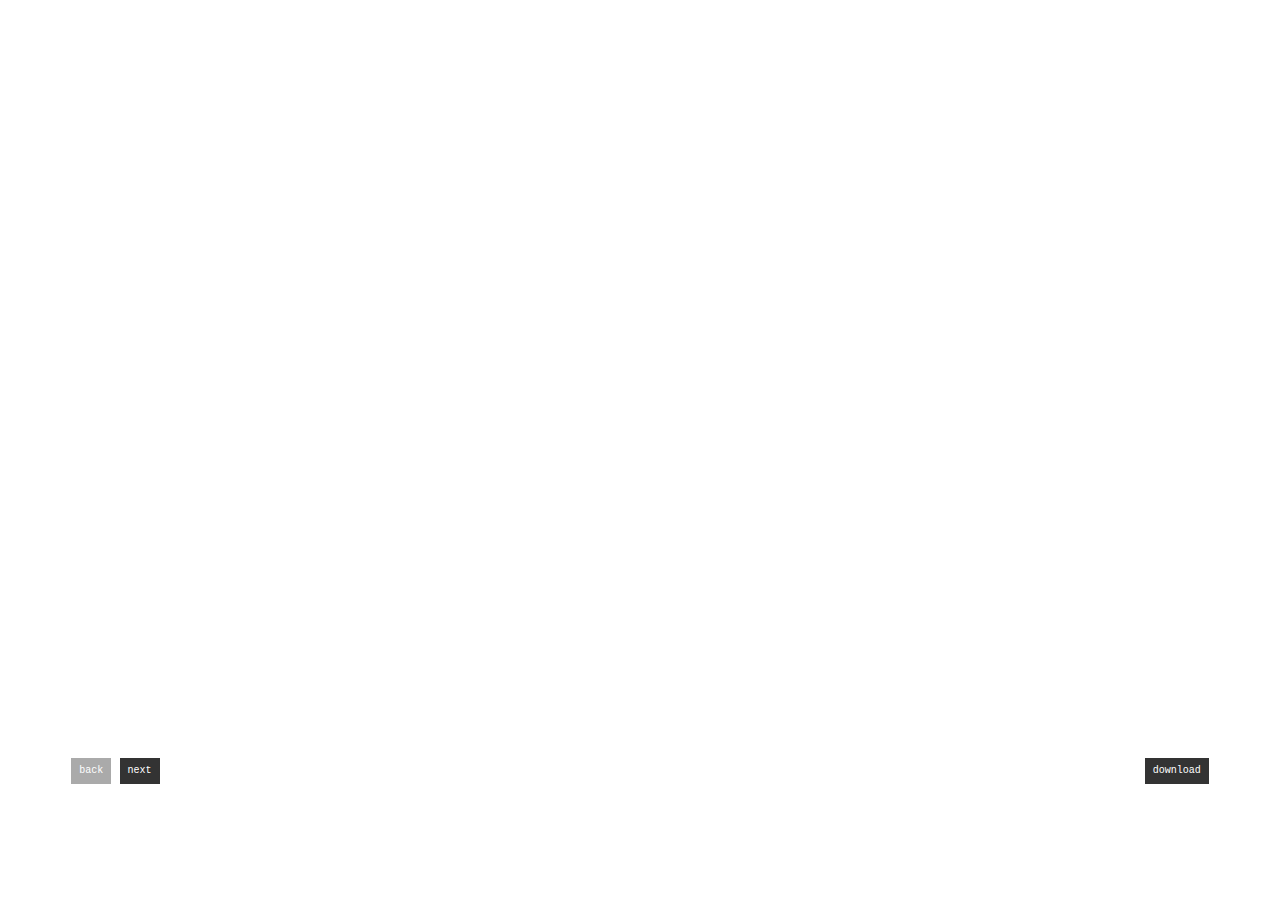
==== map.html @ 25ee3b77 "voila" ====
<!DOCTYPE html>
<html lang="en">
<head>
  <meta charset="utf-8">
  <title>Map - Table</title>
  <meta name="description" content="Template for publishing a map and sortable table">
  <meta name="author" content="andrewxhill">
  <meta name="viewport" content="width=device-width, initial-scale=1">
  <link rel="icon" type="image/png" href="https://cartodb.com/favicon.ico">

  <!-- include cartodb.js library -->
  <link rel="stylesheet" href="https://cartodb-libs.global.ssl.fastly.net/cartodb.js/v3/3.12/themes/css/cartodb.css" />
  <link rel="stylesheet" href="https://cdn.datatables.net/1.10.5/css/jquery.dataTables.css" />

  <script src="https://cartodb-libs.global.ssl.fastly.net/cartodb.js/v3/3.12/cartodb.js"></script>

  <script src="https://cartodb-libs.global.ssl.fastly.net/cartodb.js/v3/3.12/cartodb.js"></script>
  <script src="https://cdn.datatables.net/1.10.5/js/jquery.dataTables.min.js"></script>


  <style type="text/css">
    #container {
      width: 100%;
      padding-left: 5%;
      font: normal 14px/100% "Andale Mono", AndaleMono, monospace;
    }
    #map {width: 90%; height: 750px;}

    /*table style from http://codepen.io/mastastealth/pen/BHJLb*/
    table { 
      color: #333;
      font-family: Helvetica, Arial, sans-serif;
      font-size: 10px;
      width: 90%;
      /* Table reset stuff */
      border-collapse: collapse; border-spacing: 0; 
    }
        
    td, th {  border: 0 none; height: 30px; }
          
    th {
      /* Gradient Background */
      background: linear-gradient(#333 0%,#444 100%);
      color: #FFF; font-weight: bold;
      height: 40px;
      padding: 2px 8px;
      cursor: pointer;
    }
        
    td { background: #FAFAFA; text-align: center; }
    td.numeric { color: green;}
    th:after {
      content: "▼";
      font-size: 8px;
      margin-left: 4px;
      color: #aaa;
    }

    /* Zebra Stripe Rows */
        
    tr:nth-child(even) td { background: #EEE; } 
    tr:nth-child(odd) td { background: #FDFDFD; }

    #menu {width: 90%;}
    .btn {
      display: inline-block;
      padding: 6px 8px;
      color: #fff;
      font-size: 10px;
      text-decoration: none;
      background: #333;
    }
    #download {
      float: right;
    }
    .btn:hover {
      cursor: pointer;
      background: #555;
    } 
    .btn.disable {
      cursor: crosshair;
      background: #aaa;
    } 
    .col_val {
      display: none;
    }
    .filter {
      display: none;
      width: 240px;
    }
    #filter{
      background-color:#4F6877;
      display:block;
      padding: 1px 20px 1px 10px;
      min-height: 25px;
      line-height: 24px;
      overflow: hidden;
      border:0;
      width:162px;
      color: white;
      font-size: 10px;
      float: left;
    }
    .apply {float:left;
      min-height: 15px;}
    p {
      width: 90%;
    }
  </style>

  <script>
  var v, l;
    $(document).ready(function() {


      // CHANGE THESE TWO PARAMETERS TO MODIFY THE PAGE
      var page_len = 10;
      var vizjson = "http://khof312.cartodb.com/api/v2/viz/4481db7c-d567-11e4-a8b5-0e0c41326911/viz.json";
      // vizjson must be to a public visualization. by default, the top 
      // layer will be the one shown in the table

      var headers = [];
      var types = {};
      var filters = {};
      var cur_off = 0;
      var skips = ['the_geom', 'the_geom_webmercator', 'created_at', 'updated_at'];
      var rows_tot = 0;
      var num_types = ['numeric', 'integer', 'number', 'double precision'];
      var primary;
      cartodb.createVis("map", vizjson, {
          tiles_loader: true,
          center_lat: 41.3,
          center_lon: -72.9,
          zoom: 12
        })
        .done(function(viz, layers){
          v = viz, l = layers;
          // console.log(layers.getSu);
          var lay = layers[layers.length-1];
          var username = lay.model.attributes.user_name;
          var table = lay.model.attributes.layer_definition.layers[0].options.layer_name;
          var sql = cartodb.SQL({ user: username });
          primary = lay.getSubLayer(layers[layers.length-1].layers.length-1) ;
        function fillTable(remove){
          var sqlf = [];
          for (i in headers){
            var h = headers[i];
            if(filters[h]){
              if (filters[h]=="null"){
                sqlf.push(" " + h + " is NULL");
              } else {
                if(num_types.indexOf(types[h]) > -1){
                  sqlf.push(" " + h + " = " + parseFloat(filters[h]));
                } else {
                  sqlf.push(" " + h + " ilike '" + filters[h] +"'");
                }
              }
            }
          }
          if (sqlf.length > 0){
            var where = ' WHERE ' + sqlf.join(' AND ');
          } else {
            var where = ""
          }

          if (remove){
            primary.setSQL("SELECT the_geom, the_geom_webmercator, updated_at, created_at, "+headers.join()+" FROM "+table+" "+where);
            $("#download").attr('href', "http://"+username+".cartodb.com/api/v2/sql?format=geojson&q="+encodeURIComponent("SELECT the_geom, the_geom_webmercator, updated_at, created_at, "+headers.join()+" FROM "+table+" "+where));
          } else {
            $("#download").attr('href', "http://"+username+".cartodb.com/api/v2/sql?format=geojson&q="+encodeURIComponent("SELECT the_geom, the_geom_webmercator, updated_at, created_at, "+headers.join()+" FROM "+table));
          }
        }


        function rowCheck(){
          if(rows_tot < page_len+cur_off){
            $('#next').addClass('disable');
          } else {
            $('#next').removeClass('disable');
          }
          if(cur_off <= 0){
            $('#last').addClass('disable');
          } else {
            $('#last').removeClass('disable');
          }
        }
        $('#next').click(function(){
          cur_off+=page_len;
          fillTable(true);
          rowCheck()
        });
        $('#last').click(function(){
          cur_off-=page_len;
          fillTable(true);
          rowCheck()
        });

      })

      $("form").submit(function (e) {
          e.preventDefault();
      });
    });
          
  </script>
</head>
<body>
  <div id="container">
    <div id="map"></div>
    <table id="cartodb_table" class="display" cellspacing="0" width="100%">
    </table>
    <div id="menu" >
      <span id="last" class="btn disable">back</span>
      <span id="next" class="btn">next</span>
      <a id="download" target=_blank class="btn">download</a>
    </div>
    <form class="filter">
        <input id="filter" class="" placeholder="filter"/>
        <span type="submit" id="apply" class="apply btn">Apply</span>
    </form>
    <div>
    </div>
  </div>
</body>
</html>
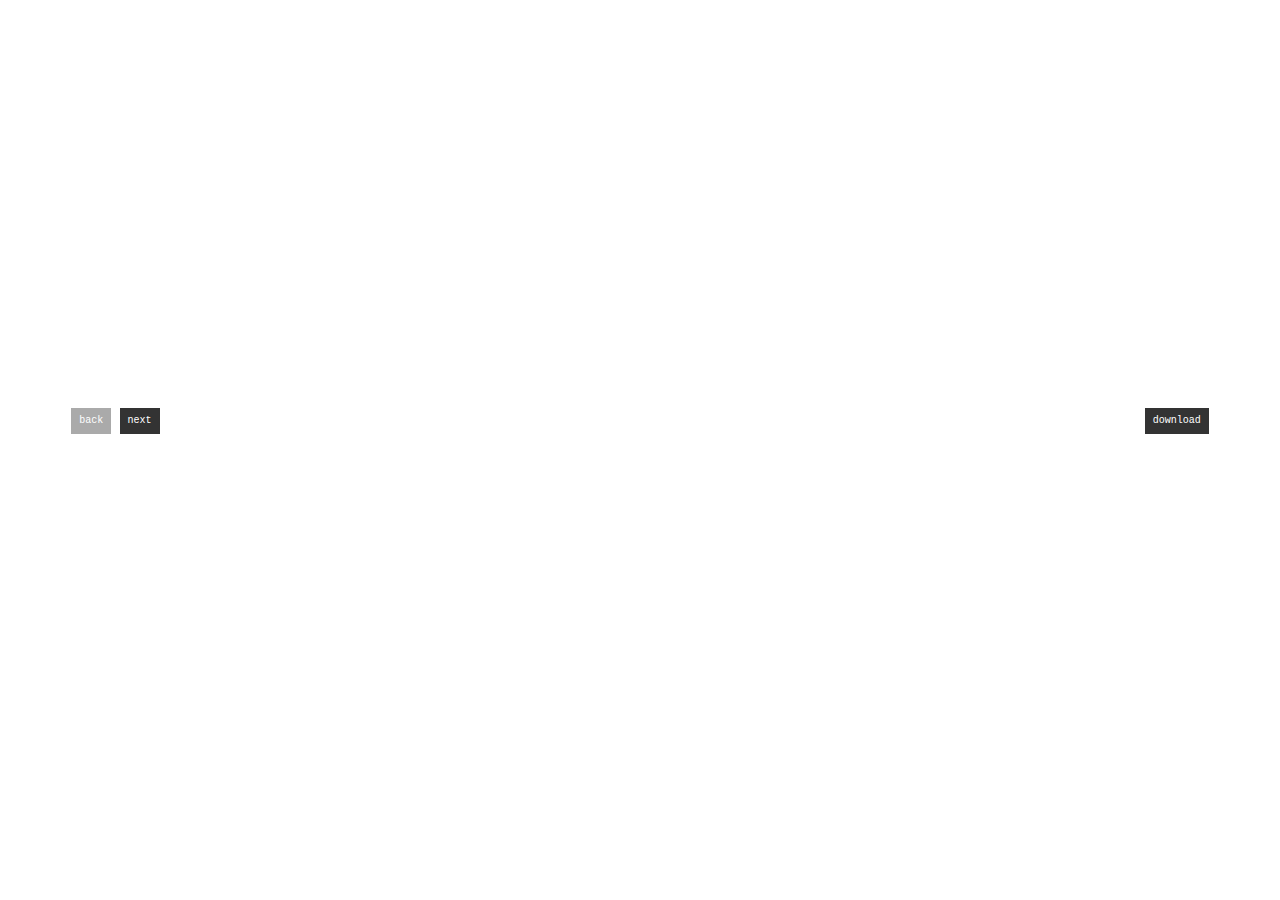
==== commit 34888e44: "added top image" ====
--- a/map.html
+++ b/map.html
@@ -24,7 +24,7 @@
       padding-left: 5%;
       font: normal 14px/100% "Andale Mono", AndaleMono, monospace;
     }
-    #map {width: 90%; height: 750px;}
+    #map {width: 50%; height: 400px;}
 
     /*table style from http://codepen.io/mastastealth/pen/BHJLb*/
     table { 
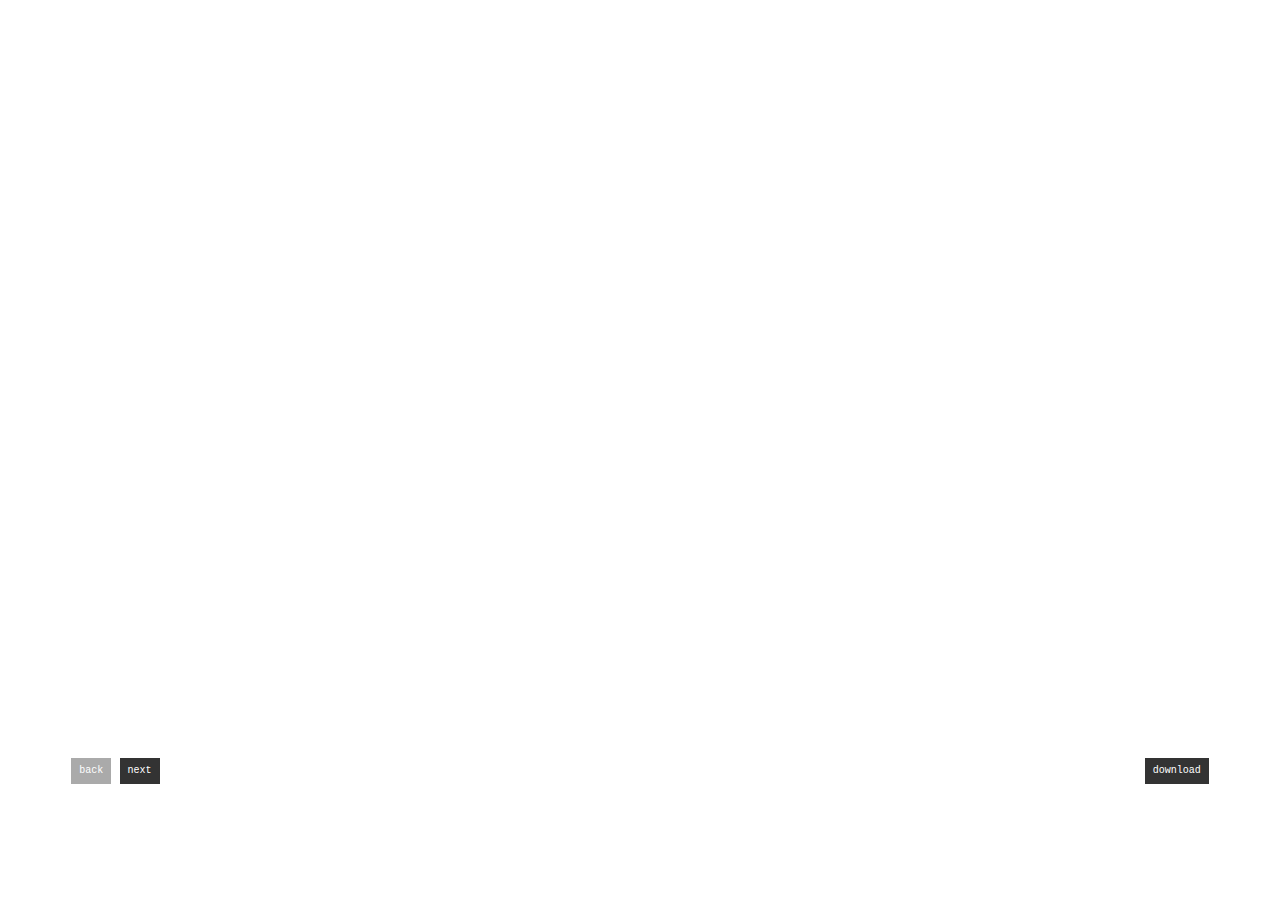
==== commit 27b35d55: "added both maps on dashboard" ====
--- a/map.html
+++ b/map.html
@@ -24,7 +24,7 @@
       padding-left: 5%;
       font: normal 14px/100% "Andale Mono", AndaleMono, monospace;
     }
-    #map {width: 50%; height: 400px;}
+    #map {width: 90%; height: 750px;}
 
     /*table style from http://codepen.io/mastastealth/pen/BHJLb*/
     table { 
